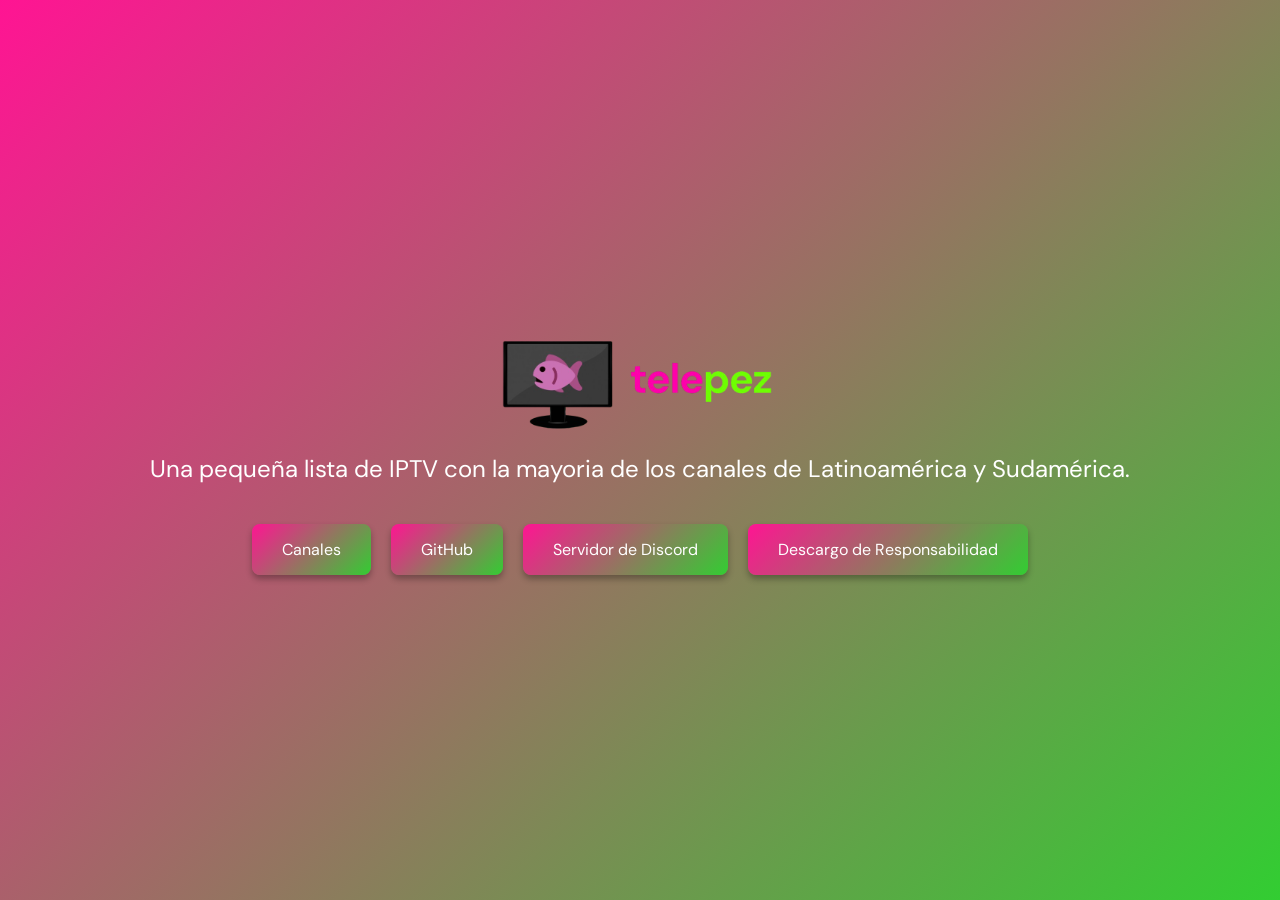
==== index.html @ 3bbfa1ae "?????" ====
<!DOCTYPE html>
<html lang="en">
<head>
  <meta charset="UTF-8" />
  <meta name="viewport" content="width=device-width, initial-scale=1" />
  <link id="favicon" rel="icon" href="https://telepez.github.io/imagenes/Telepez_alternativo.webp" type="image/x-icon">
  <title>Telepez</title>
  <link href="https://fonts.googleapis.com/css2?family=DM+Sans&display=swap" rel="stylesheet" />
  <link rel="stylesheet" href="https://telepez.github.io/estilos.css">
</head>
  <meta property="og:title" content="Telepez" />
  <meta property="og:description" content="Una pequeña lista de IPTV con la mayoria de los canales de Latinoamérica y Sudamérica." />
  <meta property="og:image" content="https://telepez.github.io/imagenes/telepez.webp" />
  <meta property="og:url" content="https://telepez.github.io" />
  <meta property="og:type" content="website" />
<body>

  <img src="https://telepez.github.io/imagenes/Telepez.webp" alt="lee hijo de puta" class="logo" />

  <div class="caption">Una pequeña lista de IPTV con la mayoria de los canales de Latinoamérica y Sudamérica.</div>

  <div class="button-container">
    <a href="https://telepez.github.io/canales.m3u" class="btn">Canales</a>
    <a href="https://github.com/telepez/telepez.github.io" class="btn">GitHub</a>
    <a href="https://discord.gg/6ZqCfeDuny" class="btn">Servidor de Discord</a>
    <a href="https://telepez.github.io/ddr.html" class="btn">Descargo de Responsabilidad</a>
  </div>

</body>
</html>
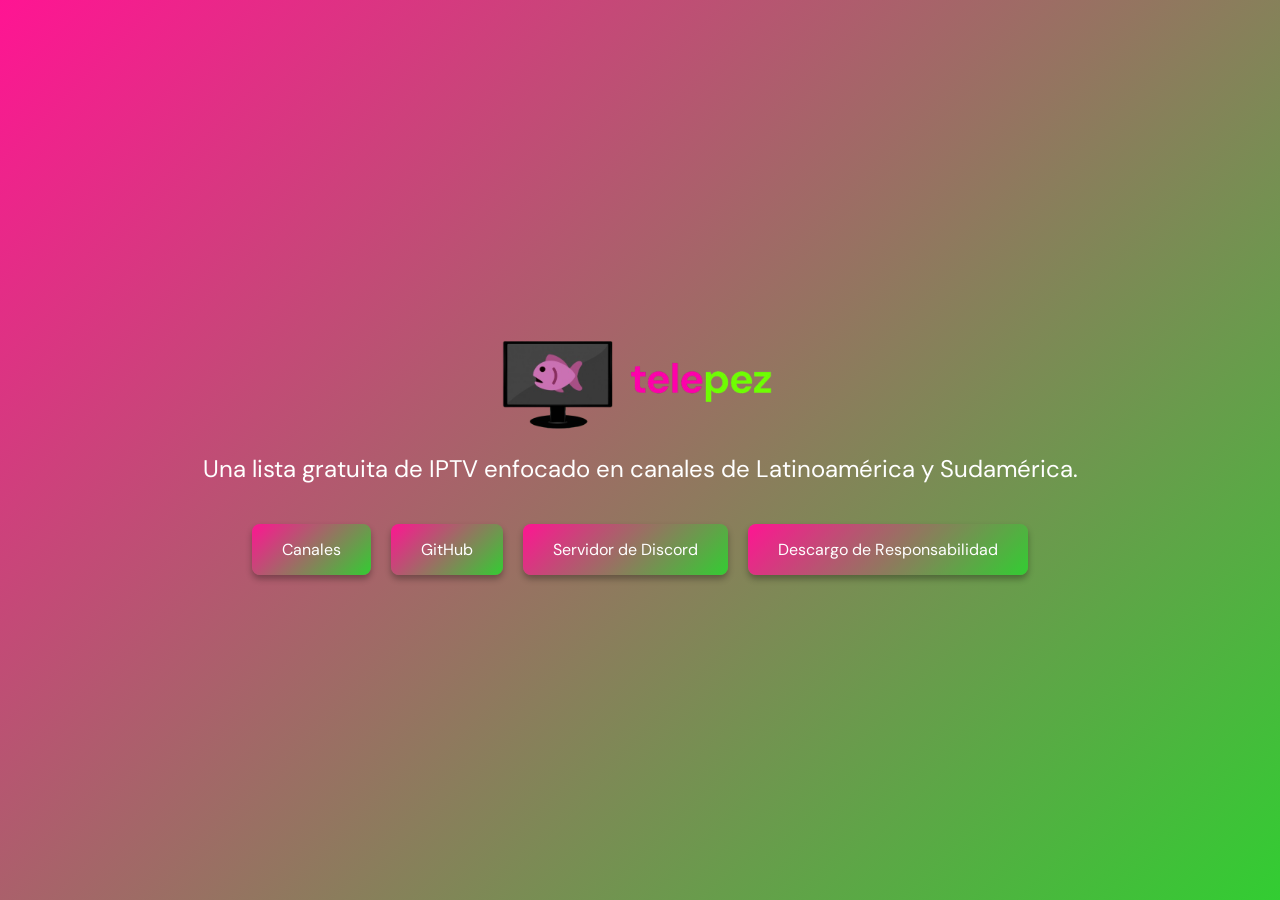
==== commit 38ab7494: "sdsadds" ====
--- a/index.html
+++ b/index.html
@@ -17,7 +17,7 @@
 
   <img src="https://telepez.github.io/imagenes/Telepez.webp" alt="lee hijo de puta" class="logo" />
 
-  <div class="caption">Una pequeña lista de IPTV con la mayoria de los canales de Latinoamérica y Sudamérica.</div>
+  <div class="caption">Una lista gratuita de IPTV enfocado en canales de Latinoamérica y Sudamérica.</div>
 
   <div class="button-container">
     <a href="https://telepez.github.io/canales.m3u" class="btn">Canales</a>
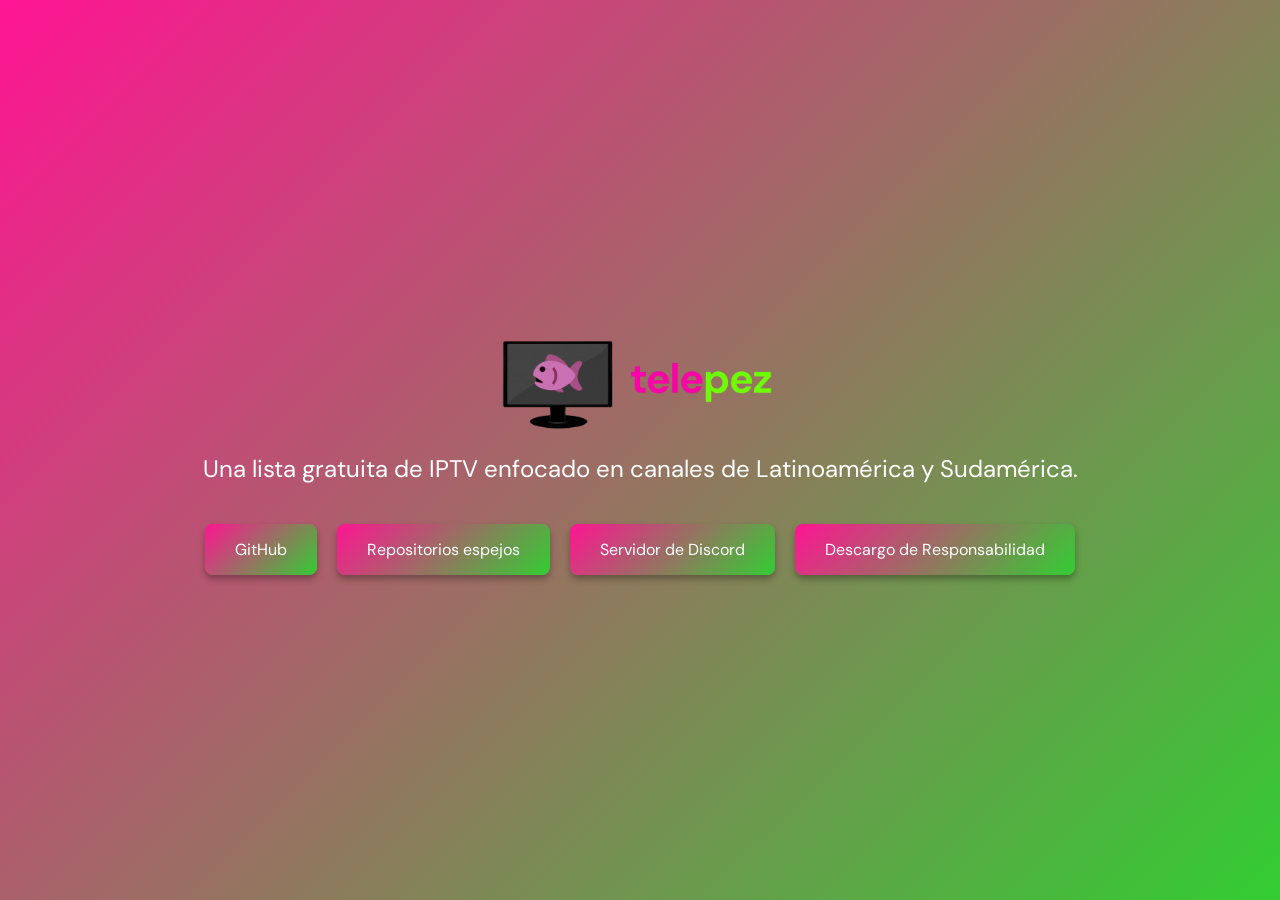
==== commit d325d569: "sitio en ingles y español(q mierda paso)" ====
--- a/index.html
+++ b/index.html
@@ -17,14 +17,15 @@
 
   <img src="https://telepez.github.io/imagenes/Telepez.webp" alt="lee hijo de puta" class="logo" />
 
-  <div class="caption">Una lista gratuita de IPTV enfocado en canales de Latinoamérica y Sudamérica.</div>
+  <div class="caption" data-i18n="description">Una lista gratuita de IPTV enfocado en canales de Latinoamérica y Sudamérica.</div>
 
   <div class="button-container">
-    <a href="https://telepez.github.io/canales.m3u" class="btn">Canales</a>
-    <a href="https://github.com/telepez/telepez.github.io" class="btn">GitHub</a>
-    <a href="https://discord.gg/6ZqCfeDuny" class="btn">Servidor de Discord</a>
-    <a href="https://telepez.github.io/ddr.html" class="btn">Descargo de Responsabilidad</a>
+    <a href="https://github.com/telepez/telepez.github.io" class="btn" data-i18n="github">GitHub</a>
+    <a href="https://telepez.github.io/espejos.html" class="btn" data-i18n="espejos">Repositorios espejos</a>
+    <a href="https://discord.gg/6ZqCfeDuny" class="btn" data-i18n="discord">Servidor de Discord</a>
+    <a href="https://telepez.github.io/ddr.html" class="btn" data-i18n="ddr">Descargo de Responsabilidad</a>
   </div>
 
+<script src="ls.js"></script>
 </body>
 </html>
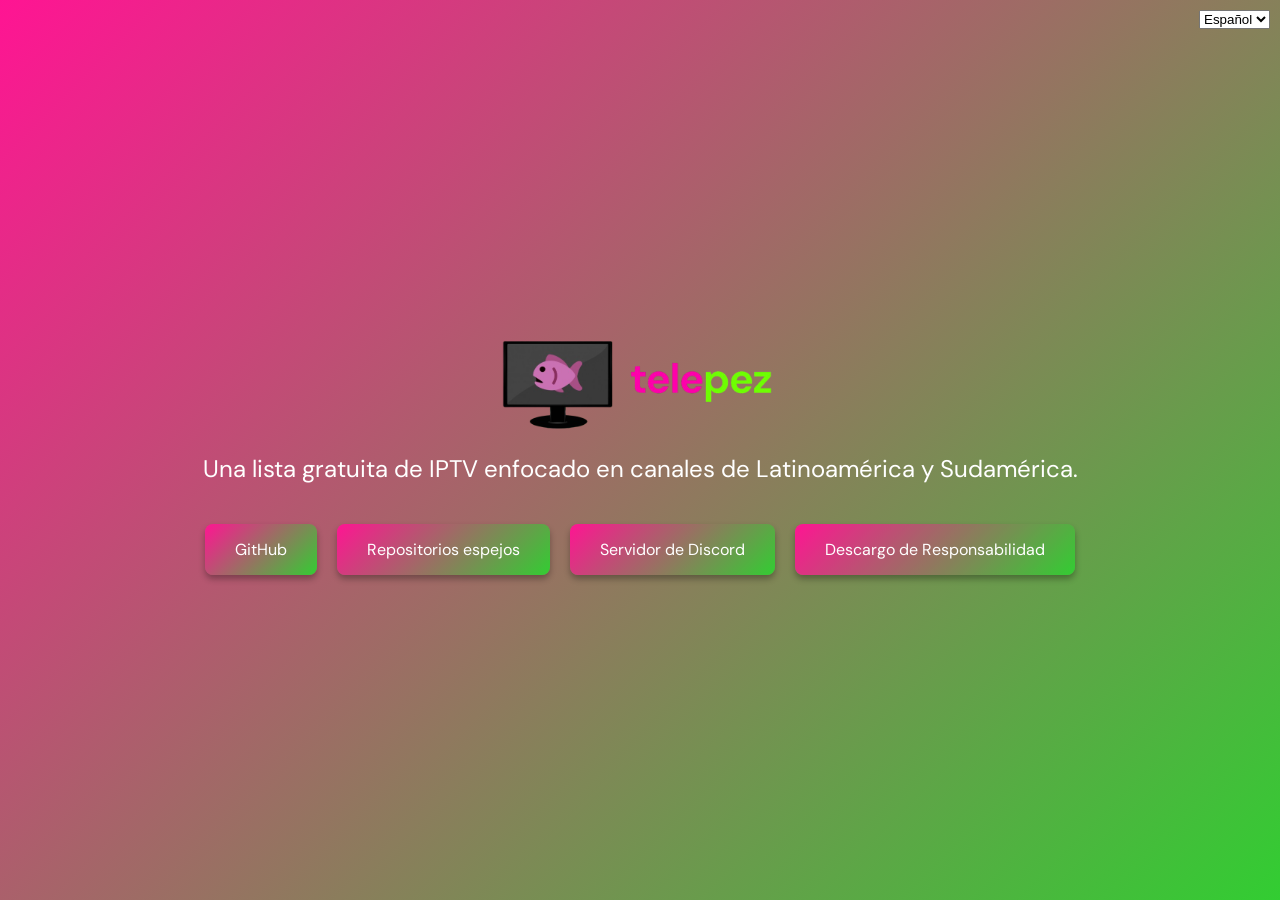
==== commit 65064eb2: "asjjjsjsjs se me olvido" ====
--- a/index.html
+++ b/index.html
@@ -15,6 +15,11 @@
   <meta property="og:type" content="website" />
 <body>
 
+    <select id="languageSwitcher" style="position: absolute; top: 10px; right: 10px;">
+    <option value="es">Español</option>
+    <option value="en">English</option>
+  </select>
+
   <img src="https://telepez.github.io/imagenes/Telepez.webp" alt="lee hijo de puta" class="logo" />
 
   <div class="caption" data-i18n="description">Una lista gratuita de IPTV enfocado en canales de Latinoamérica y Sudamérica.</div>
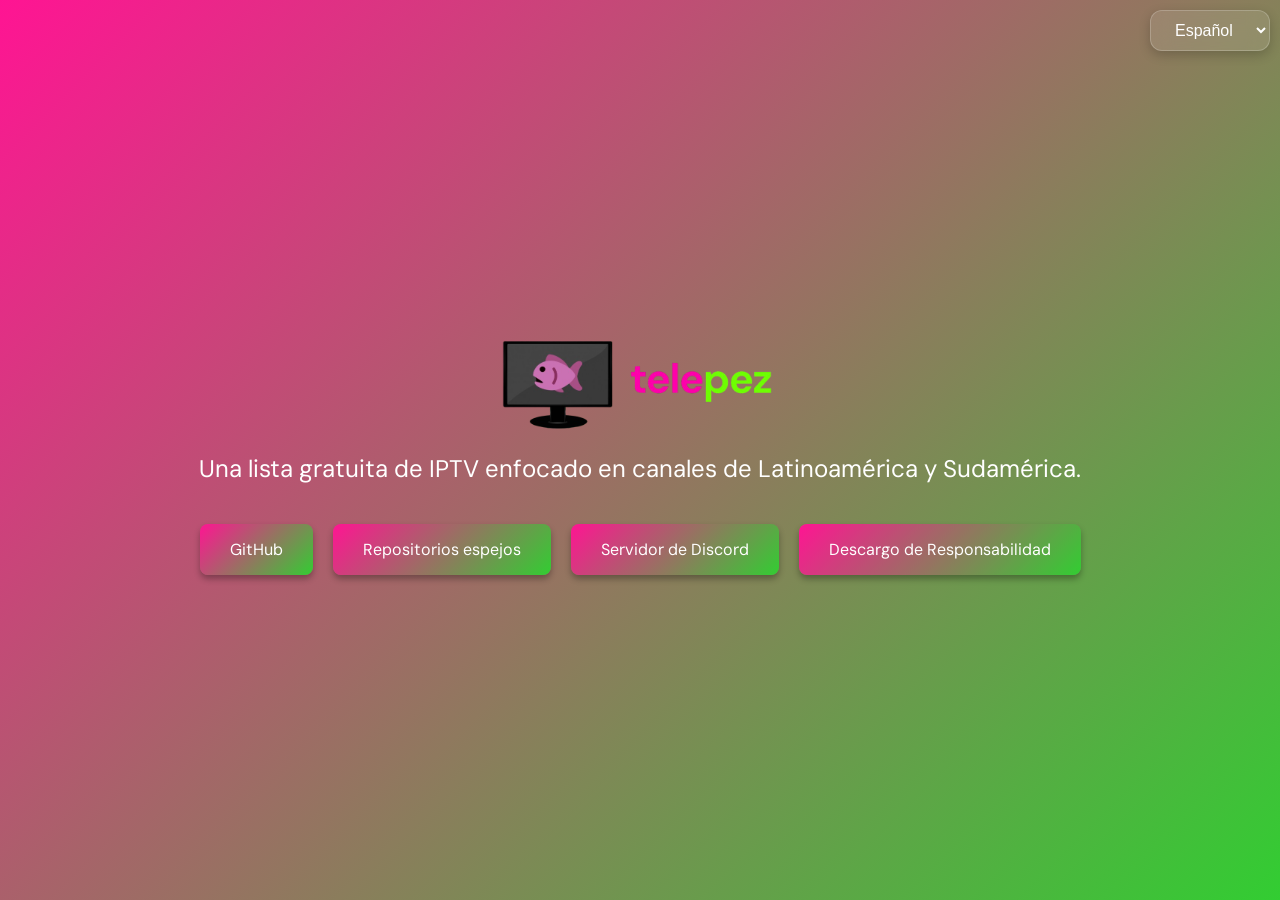
==== commit 91d0fb58: "usar DM Sans localmente" ====
--- a/index.html
+++ b/index.html
@@ -5,7 +5,6 @@
   <meta name="viewport" content="width=device-width, initial-scale=1" />
   <link id="favicon" rel="icon" href="https://telepez.github.io/imagenes/Telepez_alternativo.webp" type="image/x-icon">
   <title>Telepez</title>
-  <link href="https://fonts.googleapis.com/css2?family=DM+Sans&display=swap" rel="stylesheet" />
   <link rel="stylesheet" href="https://telepez.github.io/estilos.css">
 </head>
   <meta property="og:title" content="Telepez" />
@@ -25,10 +24,10 @@
   <div class="caption" data-i18n="description">Una lista gratuita de IPTV enfocado en canales de Latinoamérica y Sudamérica.</div>
 
   <div class="button-container">
-    <a href="https://github.com/telepez/telepez.github.io" class="btn" data-i18n="github">GitHub</a>
-    <a href="https://telepez.github.io/espejos.html" class="btn" data-i18n="espejos">Repositorios espejos</a>
-    <a href="https://discord.gg/6ZqCfeDuny" class="btn" data-i18n="discord">Servidor de Discord</a>
-    <a href="https://telepez.github.io/ddr.html" class="btn" data-i18n="ddr">Descargo de Responsabilidad</a>
+     <a href="https://github.com/telepez/telepez.github.io" class="btn" data-i18n="github">GitHub</a>
+     <a href="https://telepez.github.io/espejos.html" class="btn" data-i18n="mirrors">Repositorios espejos</a>
+     <a href="https://discord.gg/6ZqCfeDuny" class="btn" data-i18n="discord">Servidor de Discord</a>
+     <a href="https://telepez.github.io/ddr.html" class="btn" data-i18n="disclaimer">Descargo de Responsabilidad</a>
   </div>
 
 <script src="ls.js"></script>
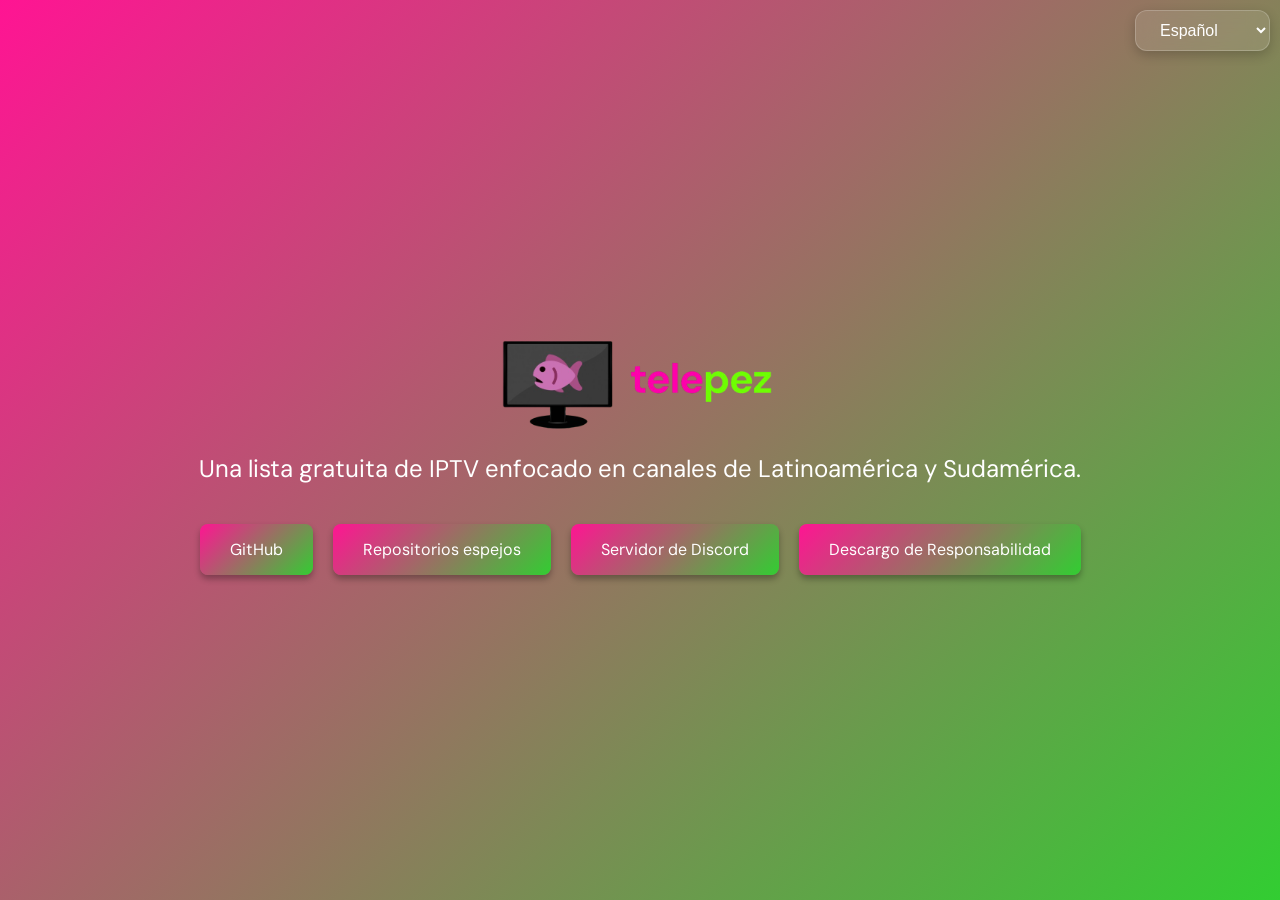
==== commit de7a73f6: "sitio en portugues" ====
--- a/index.html
+++ b/index.html
@@ -17,6 +17,7 @@
     <select id="languageSwitcher" style="position: absolute; top: 10px; right: 10px;">
     <option value="es">Español</option>
     <option value="en">English</option>
+    <option value="br">Português</option>
   </select>
 
   <img src="https://telepez.github.io/imagenes/Telepez.webp" alt="lee hijo de puta" class="logo" />
@@ -25,9 +26,9 @@
 
   <div class="button-container">
      <a href="https://github.com/telepez/telepez.github.io" class="btn" data-i18n="github">GitHub</a>
-     <a href="https://telepez.github.io/espejos.html" class="btn" data-i18n="mirrors">Repositorios espejos</a>
+     <a href="/espejos.html" class="btn" data-i18n="mirrors">Repositorios espejos</a>
      <a href="https://discord.gg/6ZqCfeDuny" class="btn" data-i18n="discord">Servidor de Discord</a>
-     <a href="https://telepez.github.io/ddr.html" class="btn" data-i18n="disclaimer">Descargo de Responsabilidad</a>
+     <a href="/ddr.html" class="btn" data-i18n="disclaimer">Descargo de Responsabilidad</a>
   </div>
 
 <script src="ls.js"></script>
